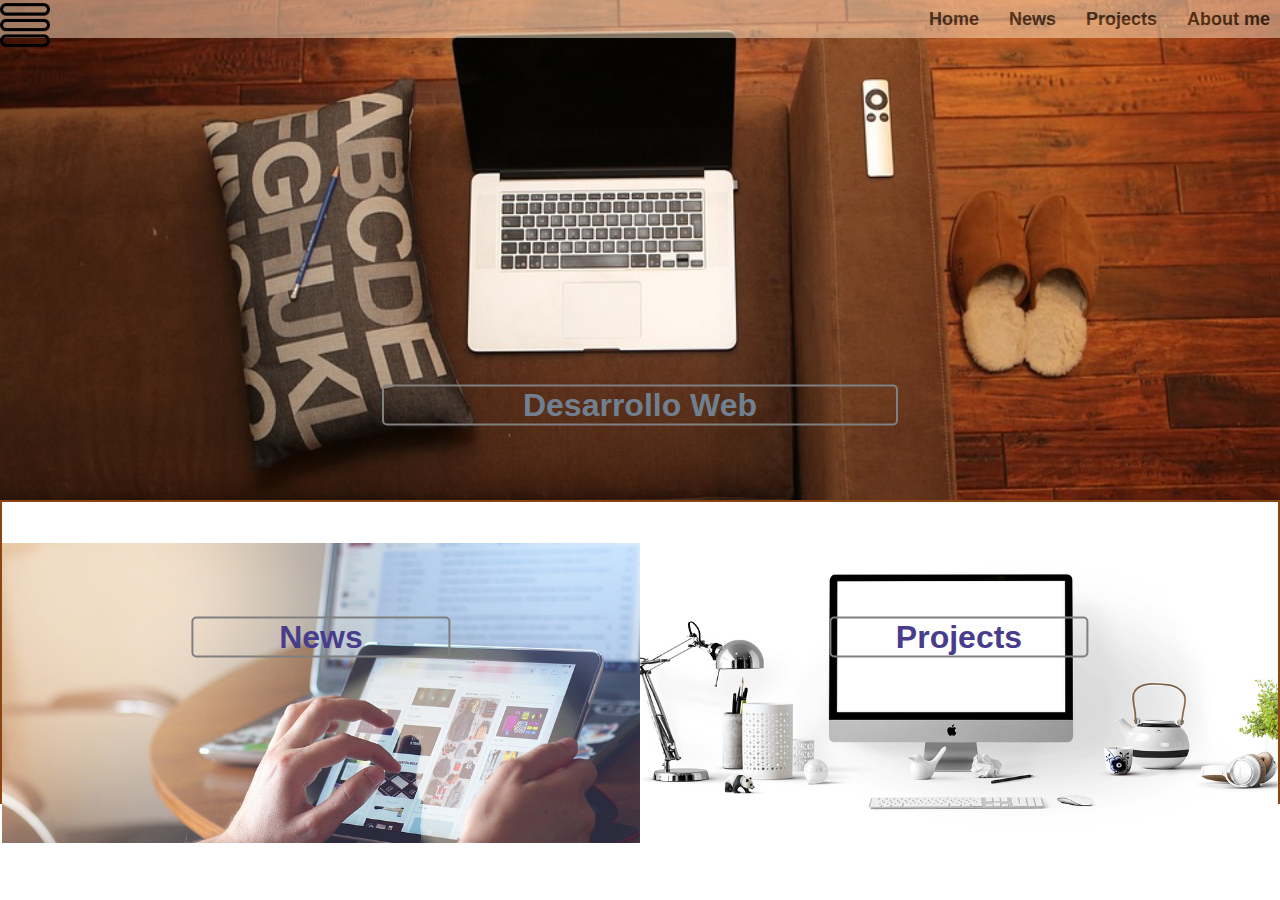
==== index.html @ 647ef396 "first commit" ====
<!DOCTYPE html>
<html lang="es">
<head>
    <meta charset="UTF-8">
    <meta http-equiv="X-UA-Compatible" content="IE=edge">
    <meta name="viewport" content="width=device-width, initial-scale=1.0">
    <link rel="stylesheet" href="index.css">
    <title>Portafolio Web</title>
</head>
<body>
    <header class="header">
        <img class="logo" src="assets/logo/menu2.png" alt="">
        <nav class="container">
            <a href="/">Home</a>
            <a href="http://">News</a>
            <a href="projects.html">Projects</a>
            <a href="http://">About me</a>
        </nav>
    </header>
   
    <div class="portada-div">
        <img class="portada-img" src="/assets/img/portada-4.jpg" alt="">
        <h1 class="titulo">
            Desarrollo Web
        </h1>
    </div>
    <section class="section-container">
        <div class="div-section">
            <h1>News</h1>
            <img src="assets/img/portada-1.jpg" alt="">
        </div>
        <div class="div-section">
            <h1>Projects</h1>
            <img src="assets/img/portada-2.jpg" alt="">
        </div>
    </section>

    <footer>
        
    </footer>
</body>
</html>
---- index.css ----
*{
    padding: 0px;
    margin: 0px;
    font-family:Verdana, Geneva, Tahoma, sans-serif
}
.header {
    background-color: darkkhaki;
    z-index: 10;
}

.logo {
 position: fixed;
    width: 50px;
    top: 0px;
    left: 0px;
    z-index: 3;
    height: 50px;
}
nav a{
    padding: 5px;
    margin: 5px;
    color:rgb(3, 24, 24);    
    font-weight: bolder;
    text-decoration: none;
    cursor: pointer;
    font-size: large;
    
}
.container {
    background-color: bisque;
    opacity: 50%;
    width: 100%;
    position:fixed;
    top: 0px; 
    height: 3vw;
    z-index: 2;
    display: flex;
    flex-direction: rows;
    gap: 10px;
    justify-content: end;
    align-items: center;
}
.portada-div{

    width: 100vw;
    height: 500px;
    
}
.portada-img {
    height: 100%;
    width: 100%;
    object-fit: cover;
}
section h1 {
    border: 2px solid gray;
    color:darkslateblue;
    background-color:transparent;
    width: 40%;
    text-align: center;
    border-radius: 5px;
    position: relative;
    top:45%;
    left:50%;
    z-index: 10;
    transform: translate(-50%, -50%);
}
.titulo{
    border: 2px solid gray;
    color:slategrey;
    background-color:transparent;
    width: 40%;
    text-align: center;
    border-radius: 5px;
    position: absolute;
    top:45%;
    left:50%;
    transform: translate(-50%, -50%);
}
.section-container {
    display: flex;
    flex-direction: row;
    justify-content: start;
    align-items: center;
    text-align: center;
    border: 2px solid saddlebrown;
}
.div-section {

    width: 100%;
    height: 100%;
    color: black;
    height: 300px;
}

section img {
    position: relative;
    top: 0px;
    width: 100%;
    height: 100%;
    object-fit: cover;   
}
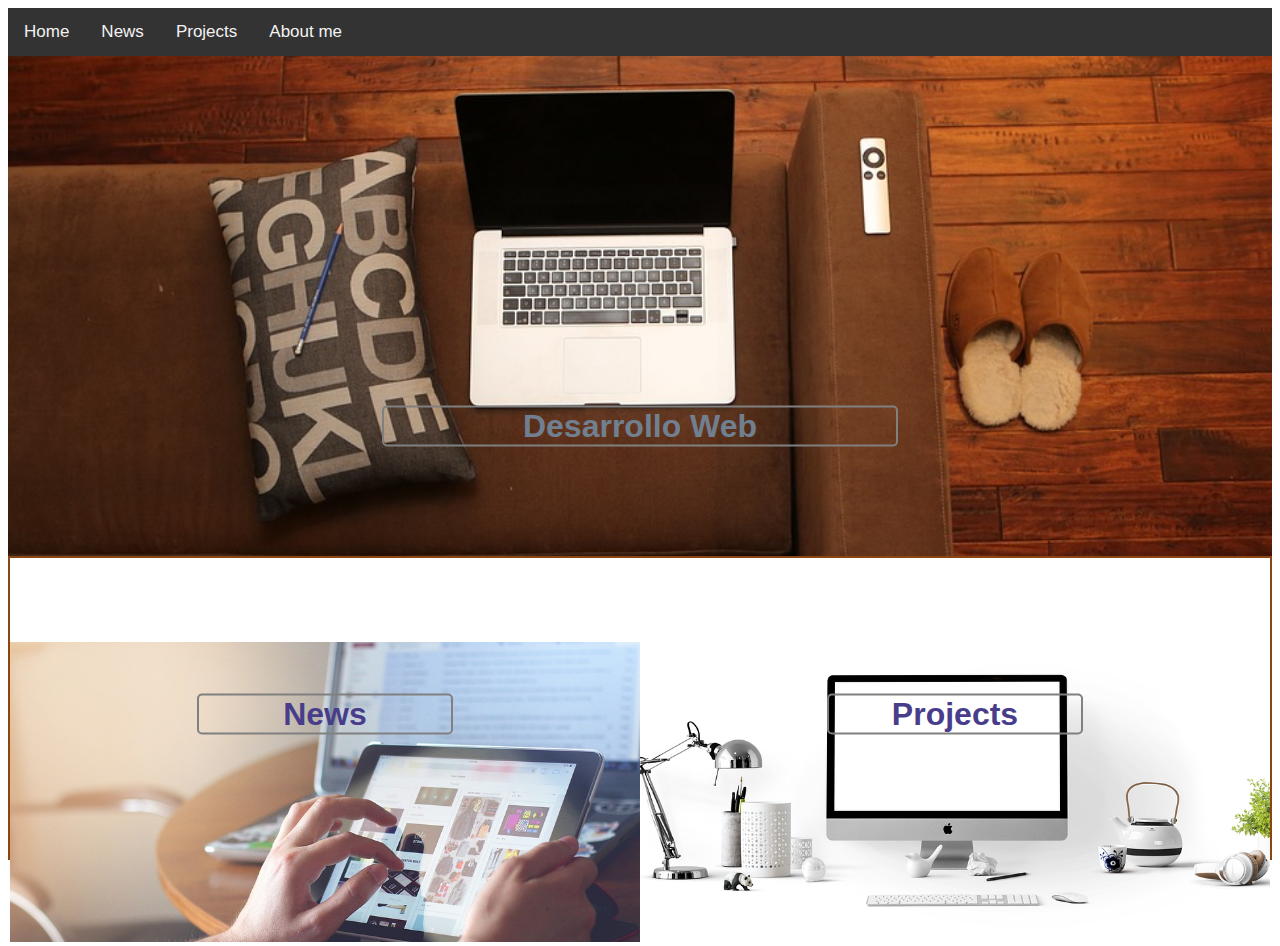
==== commit 7ae35963: "barra responsive" ====
--- a/index.html
+++ b/index.html
@@ -4,17 +4,21 @@
     <meta charset="UTF-8">
     <meta http-equiv="X-UA-Compatible" content="IE=edge">
     <meta name="viewport" content="width=device-width, initial-scale=1.0">
-    <link rel="stylesheet" href="index.css">
+    <link rel="stylesheet" href="https://cdnjs.cloudflare.com/ajax/libs/font-awesome/4.7.0/css/font-awesome.min.css">
+    <link rel="stylesheet" href="css/index.css">
     <title>Portafolio Web</title>
 </head>
 <body>
     <header class="header">
-        <img class="logo" src="assets/logo/menu2.png" alt="">
-        <nav class="container">
-            <a href="/">Home</a>
+       
+        <nav id ="myNav" class="container">
+            <a class ="home" href="#home">Home</a>
             <a href="http://">News</a>
             <a href="projects.html">Projects</a>
             <a href="http://">About me</a>
+            <a href="javascript:void(0);" class="icon" onclick="myFunction()">
+                <i class="fa fa-bars"></i>
+              </a>
         </nav>
     </header>
    
@@ -34,7 +38,17 @@
             <img src="assets/img/portada-2.jpg" alt="">
         </div>
     </section>
-
+    <script>
+        function myFunction() {
+          var x = document.getElementById("myNav");
+          if (x.className === "container") {
+            x.className += " responsive";
+          } else {
+            x.className = "container";
+          }
+        }
+        </script>
+        
     <footer>
         
     </footer>
--- a/css/index.css
+++ b/css/index.css
@@ -0,0 +1,129 @@
+*{
+    padding: 0px;
+
+    font-family:Verdana, Geneva, Tahoma, sans-serif
+}
+.header {
+    background-color: darkkhaki;
+    z-index: 10;
+}
+
+.logo {
+ position: fixed;
+    width: 50px;
+    top: 0px;
+    left: 0px;
+    z-index: 3;
+    height: 50px;
+}
+
+
+
+.container {
+    overflow: hidden;
+    background-color: #333;
+
+}
+
+.container a{
+    float: left;
+    display: block;
+    color: #f2f2f2;
+    text-align: center;
+    padding: 14px 16px;
+    text-decoration: none;
+    font-size: 17px;
+}
+
+.portada-div{
+
+    width: 100%;
+    height: 500px;
+    
+}
+.portada-img {
+    height: 100%;
+    width: 100%;
+    object-fit: cover;
+}
+section h1 {
+    border: 2px solid gray;
+    color:darkslateblue;
+    background-color:transparent;
+    width: 40%;
+    text-align: center;
+    border-radius: 5px;
+    position: relative;
+    top:45%;
+    left:50%;
+    z-index: 10;
+    transform: translate(-50%, -50%);
+}
+.titulo{
+    border: 2px solid gray;
+    color:slategrey;
+    background-color:transparent;
+    width: 40%;
+    text-align: center;
+    border-radius: 5px;
+    position: absolute;
+    top:45%;
+    left:50%;
+    transform: translate(-50%, -50%);
+}
+.section-container {
+    display: flex;
+    flex-direction: row;
+    justify-content: start;
+    align-items: center;
+    text-align: center;
+    border: 2px solid saddlebrown;
+}
+.div-section {
+
+    width: 100%;
+    height: 100%;
+    color: black;
+    height: 300px;
+}
+
+section img {
+    position: relative;
+    top: 0px;
+    width: 100%;
+    height: 100%;
+    object-fit: cover;   
+}
+.container .icon {
+    display: none;
+
+  }
+
+  /* .container a.home {
+    background-color: #04AA6D;
+    color: white;
+  } */
+  
+  @media screen and (max-width: 500px) {
+    .container a:not(:first-child){display: none;}
+    .container a.icon {
+        float: right;
+        display: block;
+    
+    }
+    
+  }
+ 
+  @media screen and (max-width: 500px) {
+    .container.responsive {position: relative;}
+    .container.responsive .icon {
+      position: absolute;
+      right: 0;
+      top: 0;
+    }
+    .container.responsive a {
+      float: none;
+      display: block;
+      text-align: left;
+    }
+  }